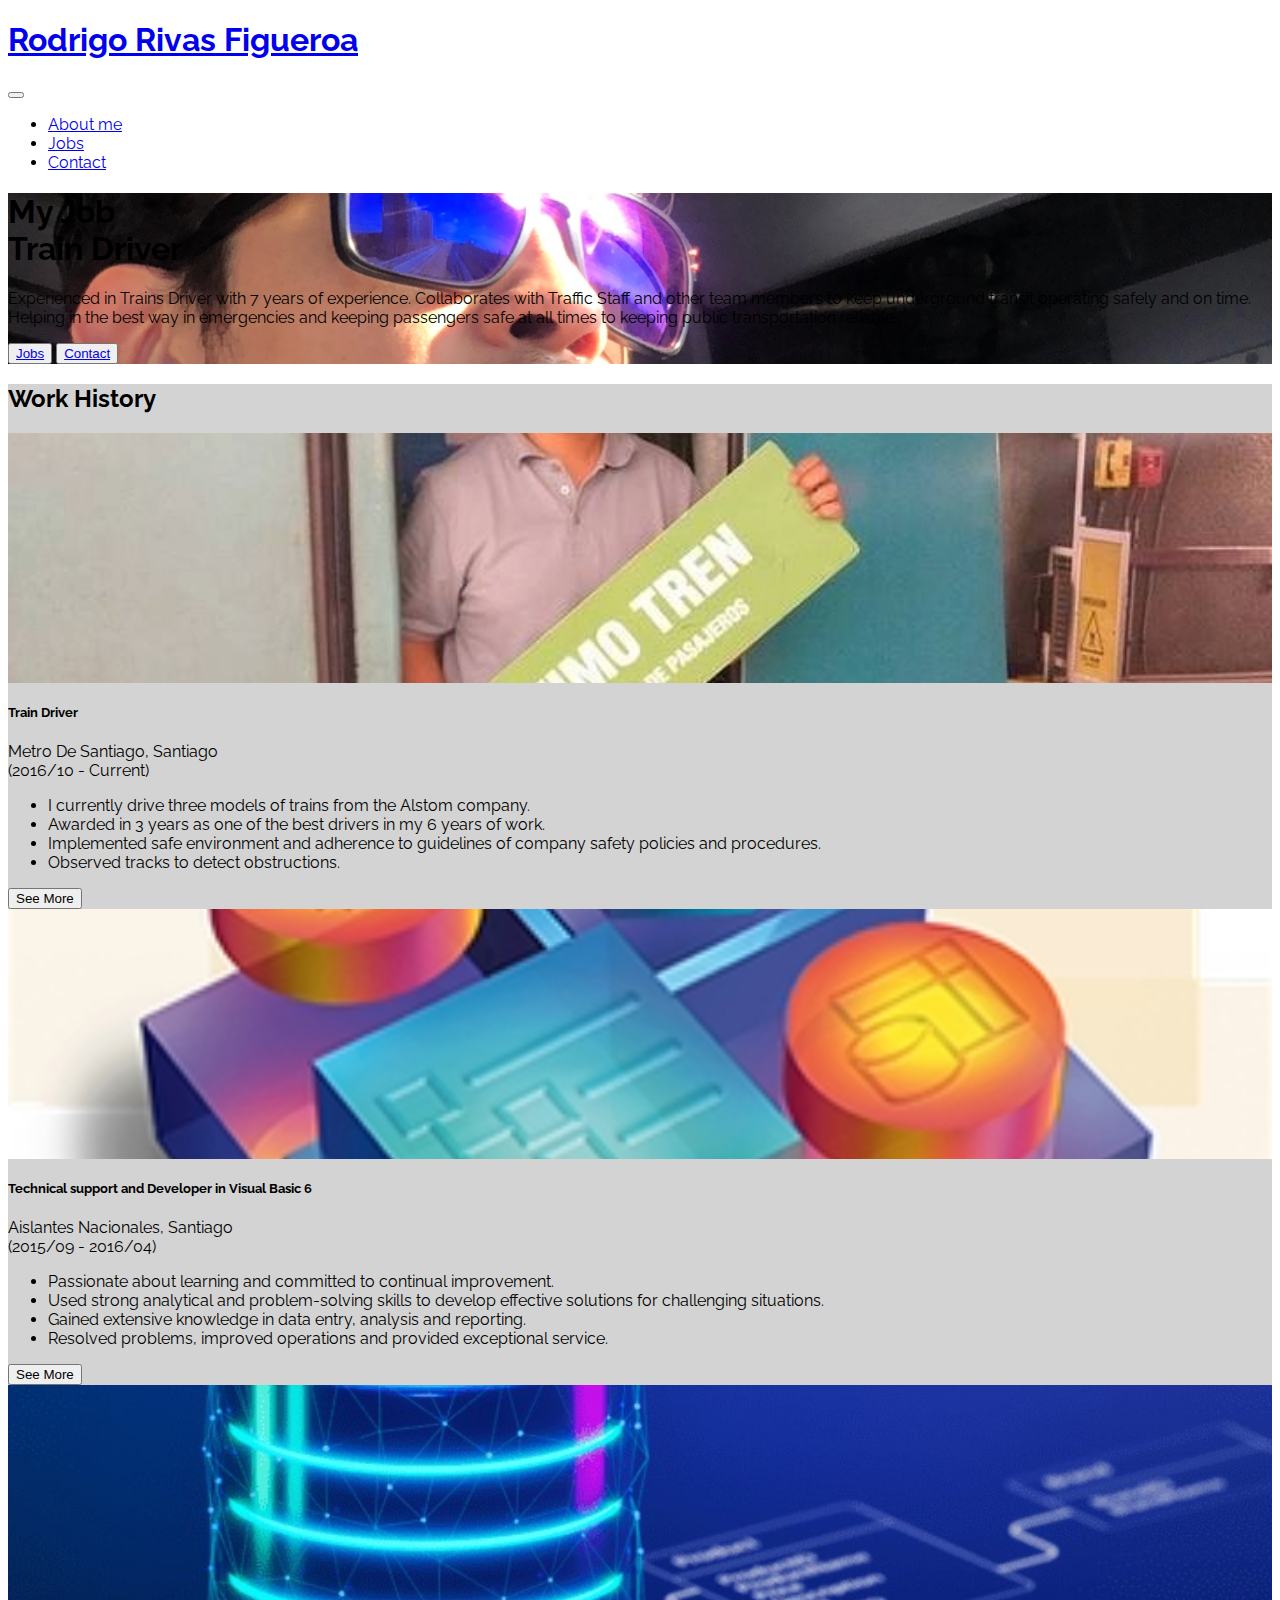
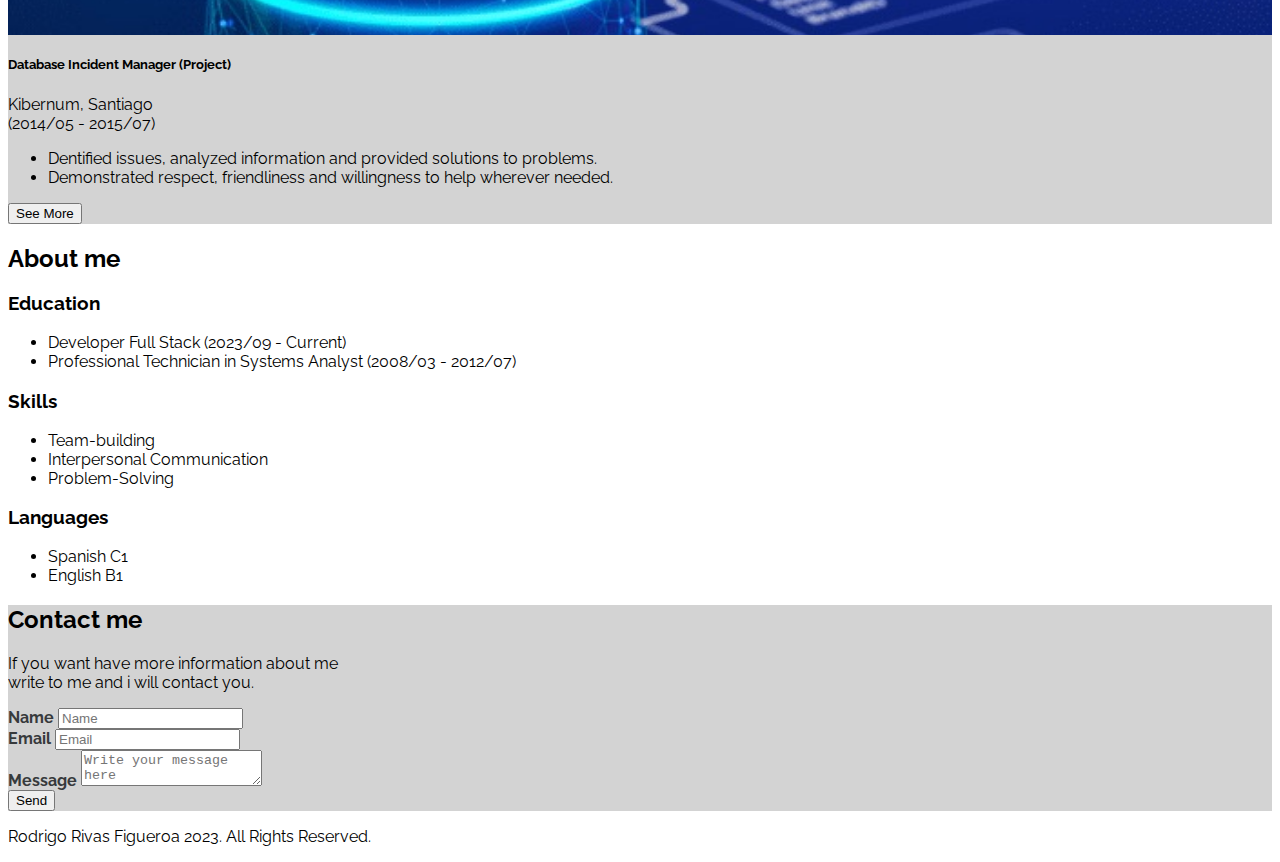
==== index.html @ 35f05265 "Mi CV" ====
<!DOCTYPE html>
<html lang="en">

<head>
    <meta charset="UTF-8">
    <meta http-equiv="X-UA-Compatible" content="IE=edge">
    <meta name="viewport" content="width=device-width, initial-scale=1.0">
    <link rel="preconnect" href="https://fonts.googleapis.com">
    <link rel="preconnect" href="https://fonts.gstatic.com" crossorigin>
    <link href="https://fonts.googleapis.com/css2?family=Raleway:wght@400;700&display=swap" rel="stylesheet">
    <link href="https://cdn.jsdelivr.net/npm/bootstrap@5.3.2/dist/css/bootstrap.min.css" rel="stylesheet" integrity="sha384-T3c6CoIi6uLrA9TneNEoa7RxnatzjcDSCmG1MXxSR1GAsXEV/Dwwykc2MPK8M2HN" crossorigin="anonymous">
    <title>Rodrigo Rivas Figueroa</title>
    <link rel="stylesheet" href="https://cdnjs.cloudflare.com/ajax/libs/font-awesome/5.9.0/css/all.min.css"
        integrity="sha512-q3eWabyZPc1XTCmF+8/LuE1ozpg5xxn7iO89yfSOd5/oKvyqLngoNGsx8jq92Y8eXJ/IRxQbEC+FGSYxtk2oiw=="
        crossorigin="anonymous" referrerpolicy="no-referrer" />
    <link rel="stylesheet" href="assets/css/estilos.css">
</head>

<body>
    <nav class="navbar navbar-expand-lg navbar-dark bg-dark fixed-top">
        <div class="container-fluid">
            <a class="navbar-brand" href="#">
                <H1 class="text-start fw-bold">Rodrigo Rivas Figueroa</H1>
            </a>
            <button class="navbar-toggler collapsed" type="button" data-bs-toggle="collapse" data-bs-target="#navbarCollapse" aria-controls="navbarCollapse" aria-expanded="false" aria-label="Toggle navigation">
                <span class="navbar-toggler-icon"></span>
            </button>
            <div class="navbar-collapse collapse" id="navbarCollapse">
                <ul class="navbar-nav ms-auto">
                    <li class="nav-item">
                        <a class="nav-link" href="#Acerca-de-mi">About me</a>
                    </li>
                    <li class="nav-item">
                        <a class="nav-link" href="#Mis-trabajos">Jobs</a>
                    </li>
                    <li class="nav-item">
                        <a class="nav-link" href="#Contacto">Contact</a>
                    </li>
                </ul>
            </div>
        </div>
    </nav>

    <header id="Hero-Section" class="text-light text-end py-5 mt-5">
        <div class="container">
            <div class="ms-auto col-12 col-md-7 ">
                <h1 class="display-1 fw-bold my-5">
                    My Job <br> Train Driver
                </h1>
                <p class="my-5">
                    Experienced in Trains Driver with 7 years of experience. Collaborates with Traffic Staff and other team members to keep underground transit operating safely and on time. Helping in the best way in emergencies and keeping passengers safe at all times to keeping public transportation reliable.
                </p>
                <div class="mb-5 pb-5">
                    <button class="btn btn-lg btn-outline-primary text-light me-4">
                        <a class="nav-link" href="#Mis-trabajos">Jobs</a>
                    </button>
                    <button class="btn btn-lg btn-primary text-light">
                        <a class="nav-link" href="#Contacto">Contact</a>
                    </button>
                </div>
            </div>
        </div>
    </header>

   <section id="Mis-trabajos" class=" p-5 bg-color"> 

        <h2 class="display-4 fw-bold text-center text-dark mb-3">Work History</h2>

        <div class="row">
            <div class="col-12 col-sm-4 py-2">
                <div class="card border-primary">
                    <div class="image-top" style="background-image: url(assets/img/card-td.jpg)"></div>
                    <div class="card-body">
                        <h5 class="card-title fw-bold">Train Driver</h5>
                        <p class="card-text">Metro De Santiago, Santiago<br>(2016/10 - Current)</p>

                        <ul>
                            <li>I currently drive three models of trains from the Alstom company.</li>
                            <li>Awarded in 3 years as one of the best drivers in my 6 years of work.</li>
                            <li>Implemented safe environment and adherence to guidelines of company safety policies and procedures.</li>
                            <li>Observed tracks to detect obstructions.</li>
                        </ul>
                        <button type="button" class="btn btn-outline-primary">See More</button>
                    </div>
                </div>
            </div>
            <div class="col-12 col-sm-4 py-2">
                <div class="card border-primary">
                    <div class="image-top" style="background-image: url(assets/img/card-vb2.png)"></div>
                    <div class="card-body">
                        <h5 class="card-title fw-bold">Technical support and Developer in
                            Visual Basic 6</h5>
                            <p class="card-text">Aislantes Nacionales, Santiago<br>(2015/09 - 2016/04)</p>
                        <ul>
                            <li>Passionate about learning and committed to continual improvement.</li>
                            <li>Used strong analytical and problem-solving skills to develop effective solutions for challenging situations.</li>
                            <li>Gained extensive knowledge in data entry, analysis and reporting.</li>
                            <li>Resolved problems, improved operations and provided exceptional service.</li>
                        </ul>
                        <button type="button" class="btn btn-outline-primary">See More</button>
                    </div>
                </div>
            </div>
            <div class="col-12 col-sm-4 py-2">
                <div class="card border-primary">
                    <div class="image-top" style="background-image: url(assets/img/card-db.jpeg)"></div>
                    <div class="card-body">
                        <h5 class="card-title fw-bold">Database Incident Manager (Project)</h5>
                        <p class="card-text">Kibernum, Santiago<br>(2014/05 - 2015/07)</p>
                        <ul>
                            <li>Dentified issues, analyzed information and provided solutions to problems.</li>
                            <li>Demonstrated respect, friendliness and willingness to help wherever needed.</li>
                        </ul>
                        <button type="button" class="btn btn-outline-primary">See More</button>
                    </div>
                </div>
            </div>
        </div>

    </section>

    <section id="Acerca-de-mi" class="container text-center my-5">


        <h2 class="display-3 fw-bold my-4">About me</h2>
        <div class="row">
            <div class="col-12 col-md-4">
                <i class="fas fa-graduation-cap fa-3x my-3"></i>
                <h3 class="my-3 fw-bold">Education</h3>
                <ul class="text-center">
                    <li>Developer Full Stack (2023/09 - Current)</li>
                    <li>Professional Technician in Systems Analyst (2008/03 - 2012/07)</li>
                </ul>
            </div>
            <div class="col-12 col-md-4">
                <i class="fas fa-puzzle-piece fa-3x my-3"></i>
                <h3 class="my-3 fw-bold">Skills</h3>
                <ul class="text-center">
                    <li>Team-building</li>
                    <li>Interpersonal Communication</li>
                    <li>Problem-Solving</li>
                </ul>
            </div>
            <div class="col-12 col-md-4">
                <i class="fas fa-flag fa-3x my-3"></i>
                <h3 class="my-3 fw-bold">Languages</h3>
                <ul class="text-center">
                    <li>Spanish C1</li>
                    <li>English B1</li>
                </ul>
            </div>
        </div>
    </section>

    <section id="Contacto" class="container my-5 bg-color">

        <h2 class="display-4 fw-bold text-center my-4 p-4">Contact me</h2>

        <p class="text-center my-4 d-none d-md-block">If you want have more information about me<br> write to me and i will contact you.
        </p>

        <form>
            <div class="form-group mb-4">
                <label class="mb-2">Name</label>
                <input class="form-control" placeholder="Name">
            </div>

            <div class="form-group mb-4">
                <label class="mb-2">Email</label>
                <input class="form-control" placeholder="Email" />
            </div>
            <div class="form-group">
                <label class="mb-2">Message</label>
                <textarea class="form-control" placeholder="Write your message here"></textarea>
            </div>

            <div class="my-3 p-4 text-center">
                <button class="btn btn-primary text-light">Send</button>
            </div>
        </form>

    </section>

    <footer class="bg-dark text-center text-light p-4">
        <p class="mb-0">Rodrigo Rivas Figueroa 2023. All Rights Reserved.</p>
    </footer>

    <script src="https://cdn.jsdelivr.net/npm/bootstrap@5.3.2/dist/js/bootstrap.bundle.min.js" integrity="sha384-C6RzsynM9kWDrMNeT87bh95OGNyZPhcTNXj1NW7RuBCsyN/o0jlpcV8Qyq46cDfL" crossorigin="anonymous"></script>
</body>

</html>
---- assets/css/estilos.css ----
body {
  font-family: "Raleway", sans-serif;
}

/* Hero Section */

#Hero-Section {
  background-image: url("../img/bg-hero43.jpg");
  background-repeat: no-repeat;
  background-size: cover;
  background-position: center;
}

.bg-color{
  background-color: lightgray;
}

/* Mis trabajos */

#Mis-trabajos .image-top {
  height: 250px;
  background-repeat: no-repeat;
  background-size: cover;
  background-position: center;
}

/* Contacto */

#Contacto form label {
  font-weight: 700;
  color: #373a3c;
}

@media (max-width: 768px) {
  #Contacto form label {
    font-weight: 400;
  }
}
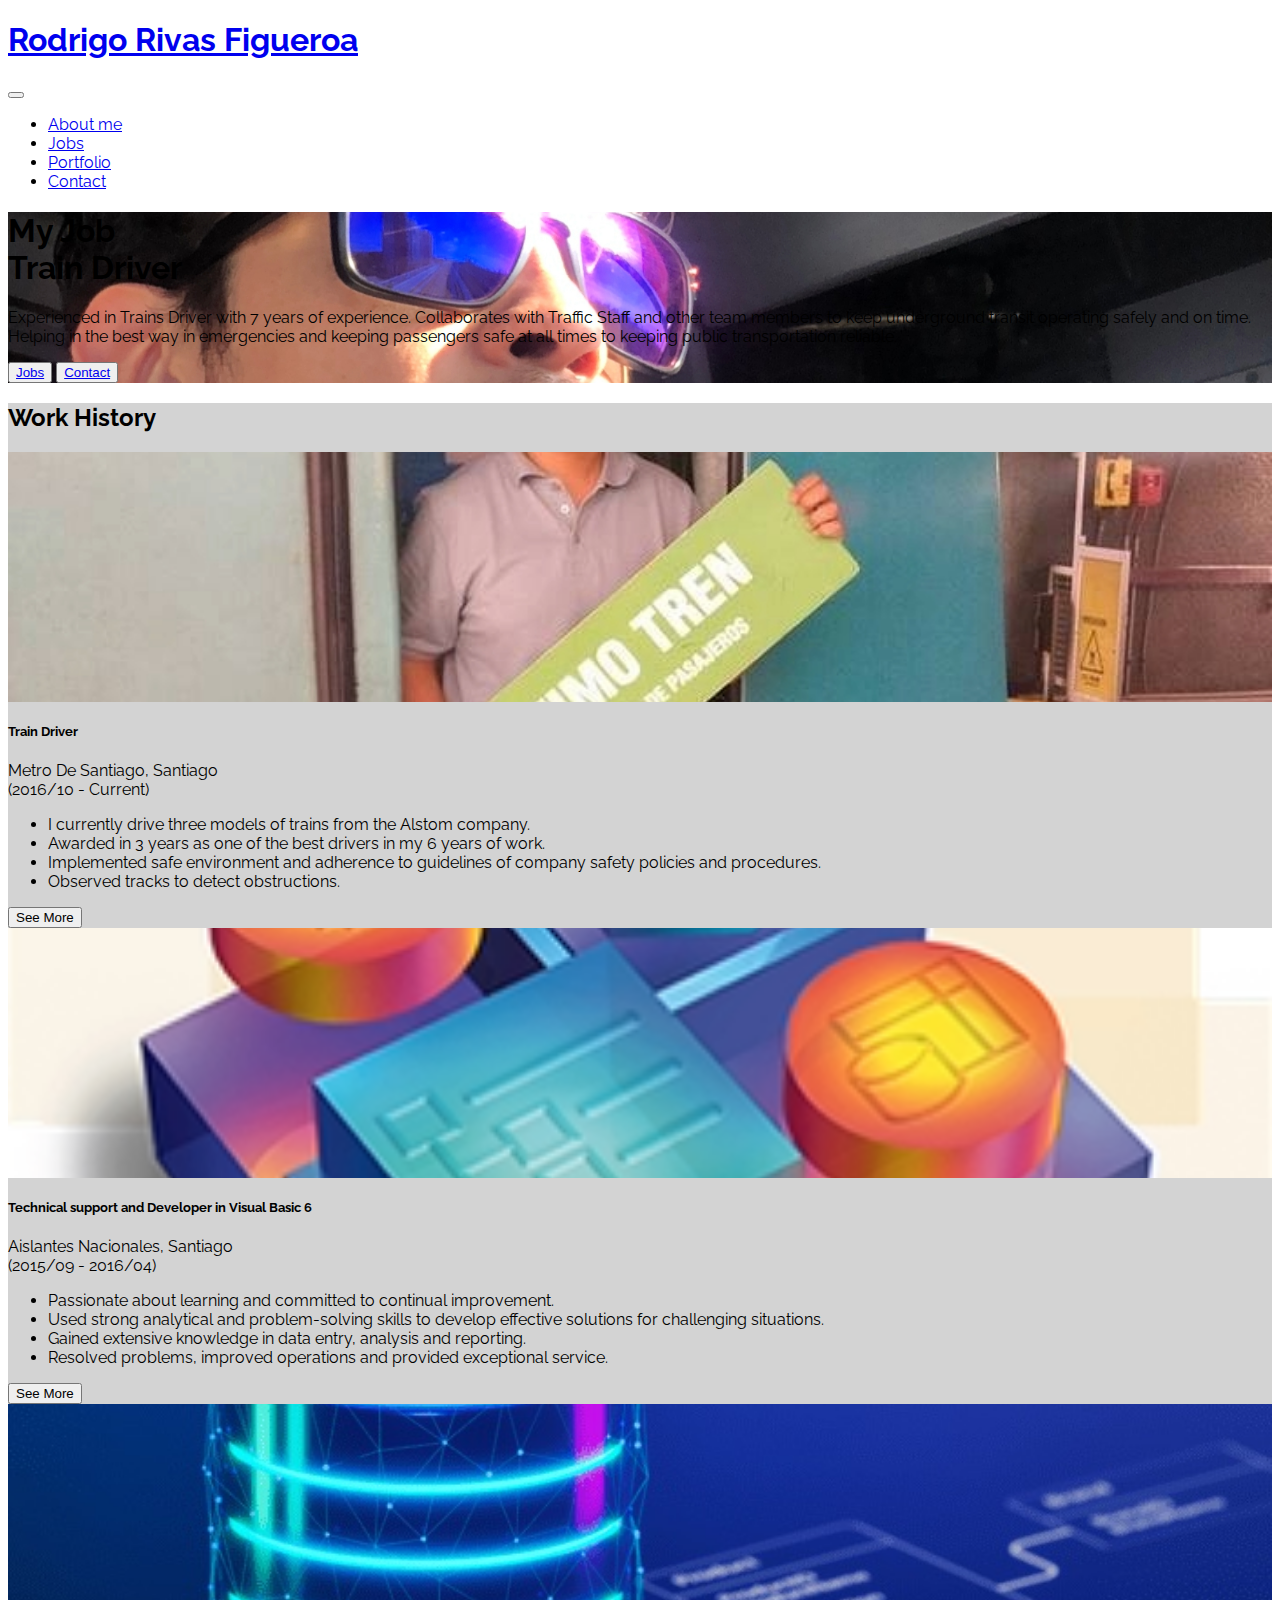
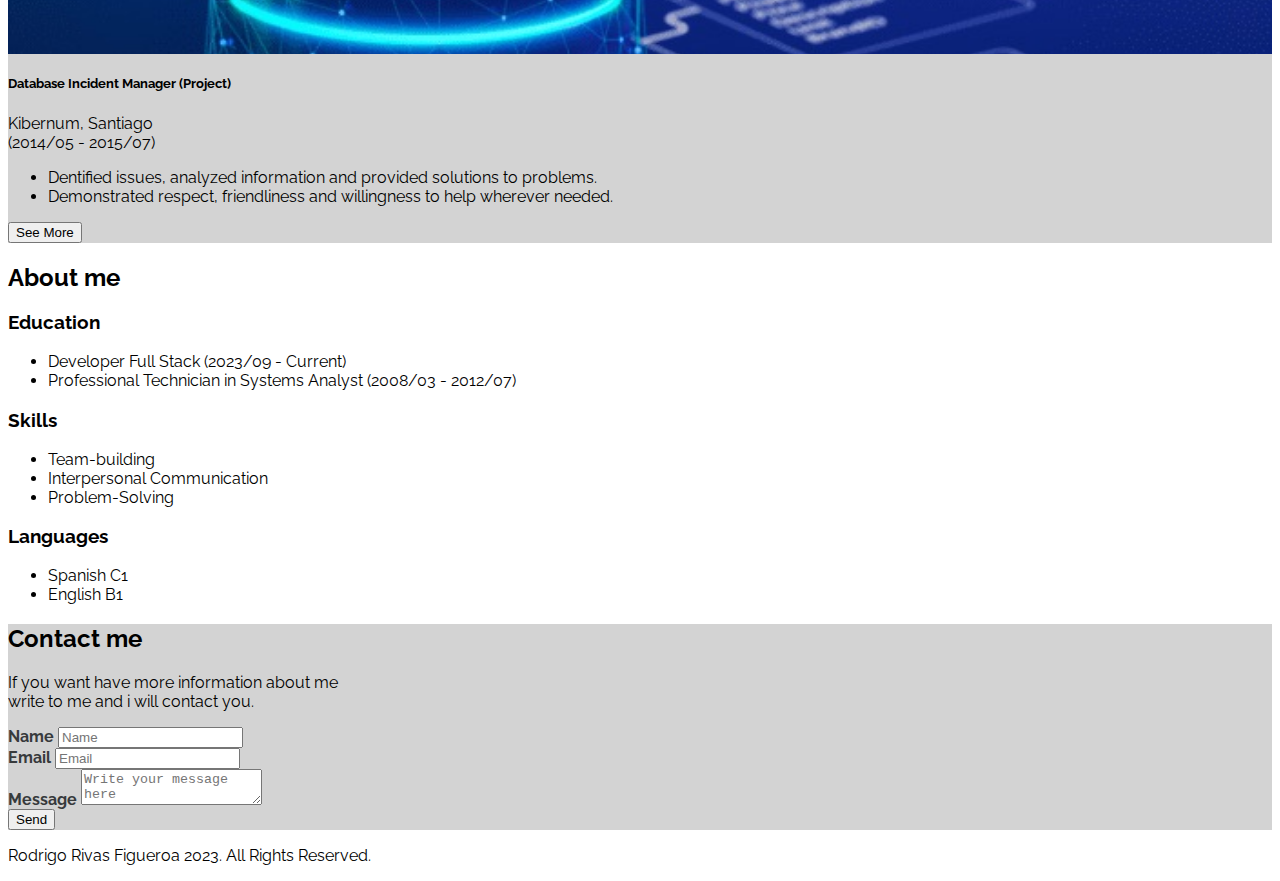
==== commit 5984418f: "se crea portafolio" ====
--- a/index.html
+++ b/index.html
@@ -32,6 +32,9 @@
                     </li>
                     <li class="nav-item">
                         <a class="nav-link" href="#Mis-trabajos">Jobs</a>
+                    </li>
+                    <li class="nav-item">
+                        <a class="nav-link"  href="portfolio.html" target="_blank">Portfolio</a>
                     </li>
                     <li class="nav-item">
                         <a class="nav-link" href="#Contacto">Contact</a>
--- a/assets/css/estilos.css
+++ b/assets/css/estilos.css
@@ -36,3 +36,110 @@
     font-weight: 400;
   }
 }
+
+/* portafolio */
+
+/*--------------------------------------------------------------
+# Portfolio Details
+--------------------------------------------------------------*/
+.portfolio-details {
+  padding-top: 40px;
+}
+
+.portfolio-details .portfolio-details-slider img {
+  width: 100%;
+}
+
+.portfolio-details .portfolio-details-slider .swiper-pagination {
+  margin-top: 20px;
+  position: relative;
+}
+
+.portfolio-details .portfolio-details-slider .swiper-pagination .swiper-pagination-bullet {
+  width: 12px;
+  height: 12px;
+  background-color: #fff;
+  opacity: 1;
+  border: 1px solid #149ddd;
+}
+
+.portfolio-details .portfolio-details-slider .swiper-pagination .swiper-pagination-bullet-active {
+  background-color: #149ddd;
+}
+
+.portfolio-details .portfolio-info {
+  padding: 30px;
+  box-shadow: 0px 0 30px rgba(5, 13, 24, 0.08);
+}
+
+.portfolio-details .portfolio-info h3 {
+  font-size: 22px;
+  font-weight: 700;
+  margin-bottom: 20px;
+  padding-bottom: 20px;
+  border-bottom: 1px solid #eee;
+}
+
+.portfolio-details .portfolio-info ul {
+  list-style: none;
+  padding: 0;
+  font-size: 15px;
+}
+
+.portfolio-details .portfolio-info ul li+li {
+  margin-top: 10px;
+}
+
+.portfolio-details .portfolio-description {
+  padding-top: 30px;
+}
+
+.portfolio-details .portfolio-description h2 {
+  font-size: 26px;
+  font-weight: 700;
+  margin-bottom: 20px;
+}
+
+.portfolio-details .portfolio-description p {
+  padding: 0;
+}
+
+/*--------------------------------------------------------------
+# Breadcrumbs
+--------------------------------------------------------------*/
+.breadcrumbs {
+  padding: 20px 0;
+  background: #f9f9f9;
+}
+
+.breadcrumbs h2 {
+  font-size: 26px;
+  font-weight: 300;
+}
+
+.breadcrumbs ol {
+  display: flex;
+  flex-wrap: wrap;
+  list-style: none;
+  padding: 0;
+  margin: 0;
+  font-size: 15px;
+}
+
+.breadcrumbs ol li+li {
+  padding-left: 10px;
+}
+
+.breadcrumbs ol li+li::before {
+  display: inline-block;
+  padding-right: 10px;
+  color: #0e2442;
+  content: "/";
+}
+
+#footer .credits {
+  padding-top: 5px;
+  text-align: center;
+  font-size: 13px;
+  color: #eaebf0;
+}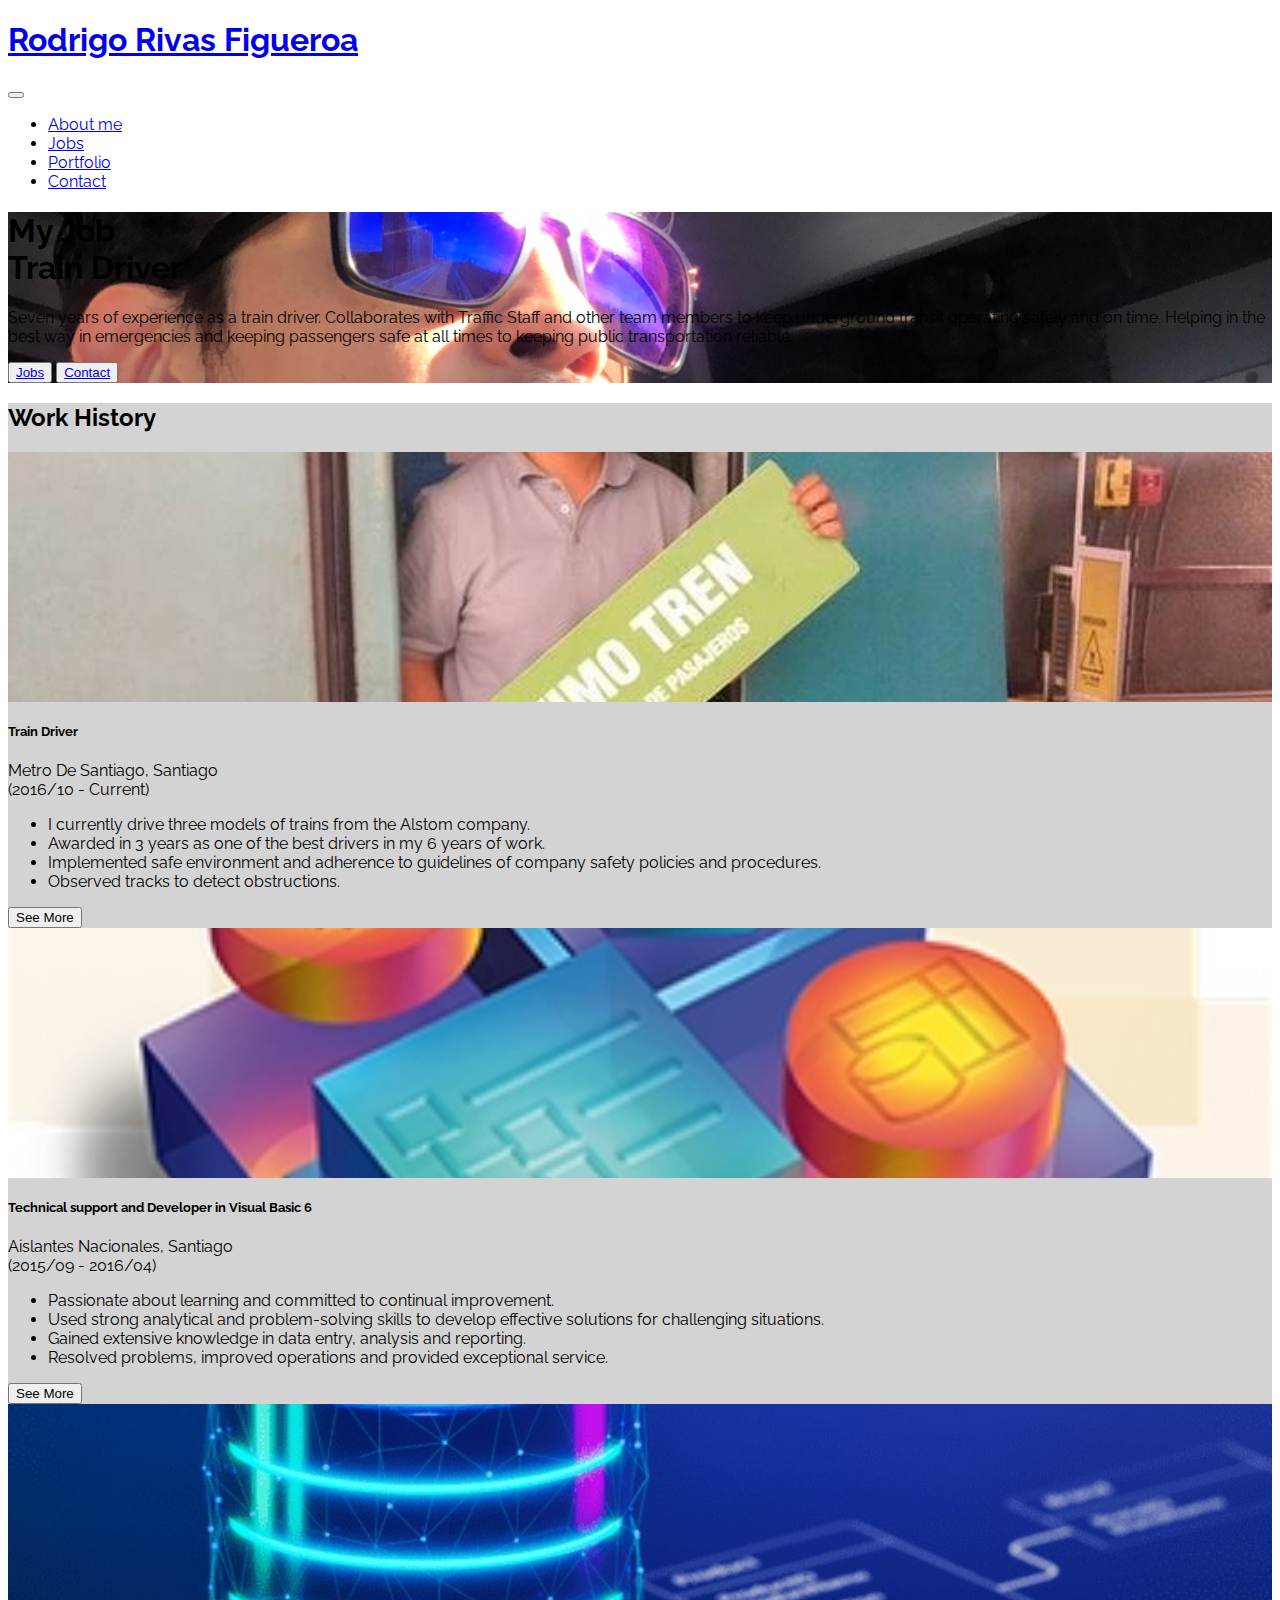
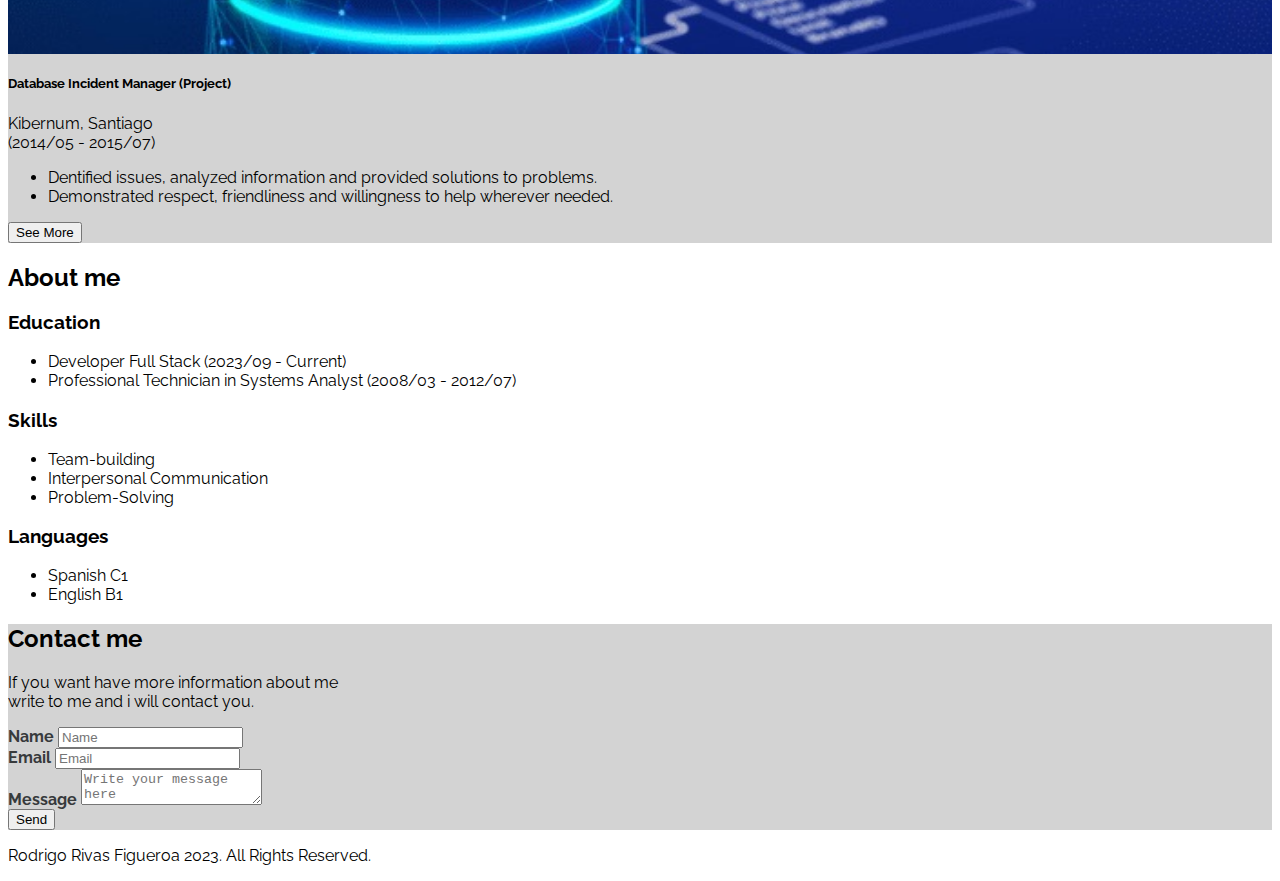
==== commit e3f4e08e: "fix: idioma y parrafo Hero-Section" ====
--- a/index.html
+++ b/index.html
@@ -1,5 +1,5 @@
 <!DOCTYPE html>
-<html lang="en">
+<html lang="es">
 
 <head>
     <meta charset="UTF-8">
@@ -51,7 +51,7 @@
                     My Job <br> Train Driver
                 </h1>
                 <p class="my-5">
-                    Experienced in Trains Driver with 7 years of experience. Collaborates with Traffic Staff and other team members to keep underground transit operating safely and on time. Helping in the best way in emergencies and keeping passengers safe at all times to keeping public transportation reliable.
+                    Seven years of experience as a train driver. Collaborates with Traffic Staff and other team members to keep underground transit operating safely and on time. Helping in the best way in emergencies and keeping passengers safe at all times to keeping public transportation reliable.
                 </p>
                 <div class="mb-5 pb-5">
                     <button class="btn btn-lg btn-outline-primary text-light me-4">
